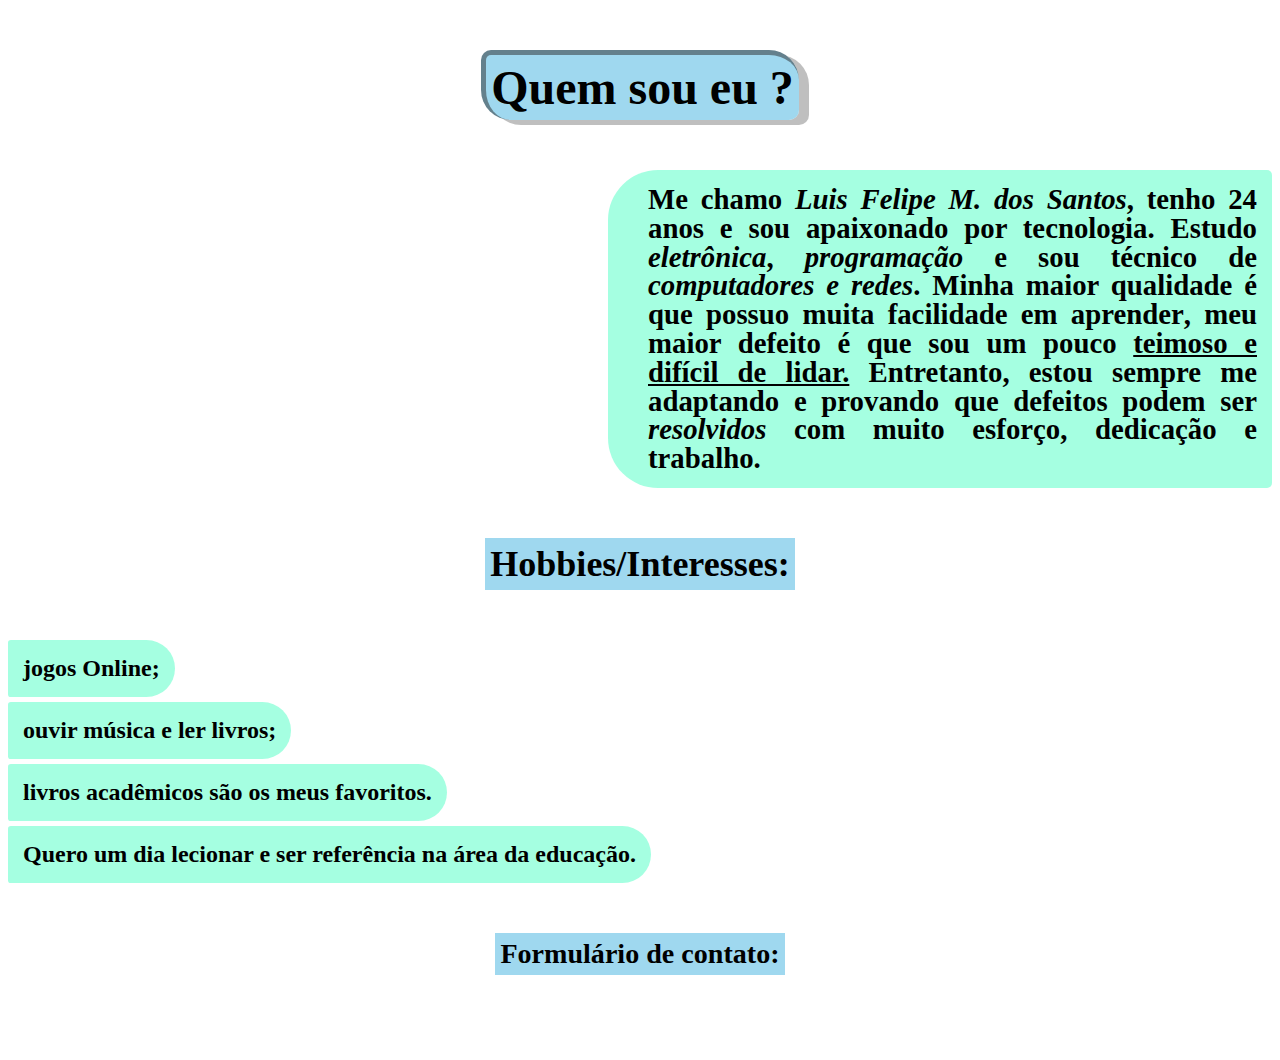
==== index.htm @ 2d702708 "Commit1_Pagina_Individual_1" ====
<!DOCTYPE html>
<html>
    <meta lang="pt-br">
    <meta charset="utf-8"> 
    <title> Projeto Individual módulo 1.</title>
    <link type="text/css" rel="stylesheet" href="Estilos.css">
    <head>
        <meta name="description" content="Squad-10-Individual">
    </head>
    <body>
        
            <h1>Quem sou eu ?</h1>
                <p><b>Me chamo <Em>Luis Felipe M. dos Santos</Em>, tenho 24 anos e sou apaixonado por tecnologia.
                    Estudo <em>eletrônica</em>, <em>programação</em> e sou técnico de <em>computadores e redes</em>.
                    Minha maior qualidade é que possuo muita <strong>facilidade em aprender</strong>, 
                    meu maior defeito é que sou um pouco <u>teimoso e difícil de lidar.</u> 
                    Entretanto, estou sempre me <strong>adaptando e provando</strong> que defeitos podem ser 
                    <strong><em>resolvidos</em></strong> com muito <strong>esforço,<span> dedicação e trabalho.</n></span></strong> </p>
             
                <h2><ul>Hobbies/Interesses:</h2> 
                            <li>jogos Online;</li>
                            <li>ouvir música e ler livros;</li> 
                            <li>livros acadêmicos são os meus favoritos.</li> 
                            <li>Quero um dia lecionar e ser referência na área da educação.</li>
                            
                    <h3>Formulário de contato:</h3> 
                    <a style="text-align:center" href="https://media.tenor.com/Z6gmDPeM6dgAAAAM/dance-moves.gif" target="_blank" >Formulário para contato </a>
    </body>
</html>
---- Estilos.css ----
h1
{    
    text-align:center;
    
    }
    h1{
        padding:5px;
        
        margin:50px auto;
        width:fit-content;
        border-top-style:inset;
        border-width:5px 0 0 5px;
        border-left-style:inset;
        border-color:rgba(127,127,127,0.5);
        border-radius:10px 30px;
        background-color:rgba(135,206,235,0.8);
        box-shadow:10px 5px rgba(127,127,127,0.5);
        
    
    }
    body
{
    background-image: url(imagens/restless.gif);
    height:100%;
    background-attachment:scroll;
    
    background-size:cover
}
body
{
    font-family:'Courier New', Courier, monospace black;
    font-size:24px;
}
p
{   text-align:justify;
    line-height:1em;
    font-size:1.2em;
    margin:50px 0px 0px 600px;
    padding:15px 15px 15px 40px;
    border-radius:50px 5px 5px 50px;
    width:fit-content;
    background-color:rgba(127,255,212,0.7);

}
ul
{
    padding:5px;
    margin:50px auto;
    width:fit-content;
    background-color:rgba(135,206,235,0.8);
}
li{
    padding:15px;
    margin-top:5px;
    border-radius:5px 50px 50px 5px;
    width:fit-content;
    background-color:rgba(127,255,212,0.7);
}
h3{
    padding:5px;
    margin:50px auto;
    width:fit-content;
    background-color:rgba(135,206,235,0.8);
}
a{
    color:white;
}
*span{
    background-color:red;
    width:100%;
    height:1em;
    display:inline-block;
}

div.a{
    text-align:center;
    
}
img{
    width:200px;
    margin-right: 100px;
    margin-top:50px;
    float:right;
}
div.a{
    text-align:center;
}
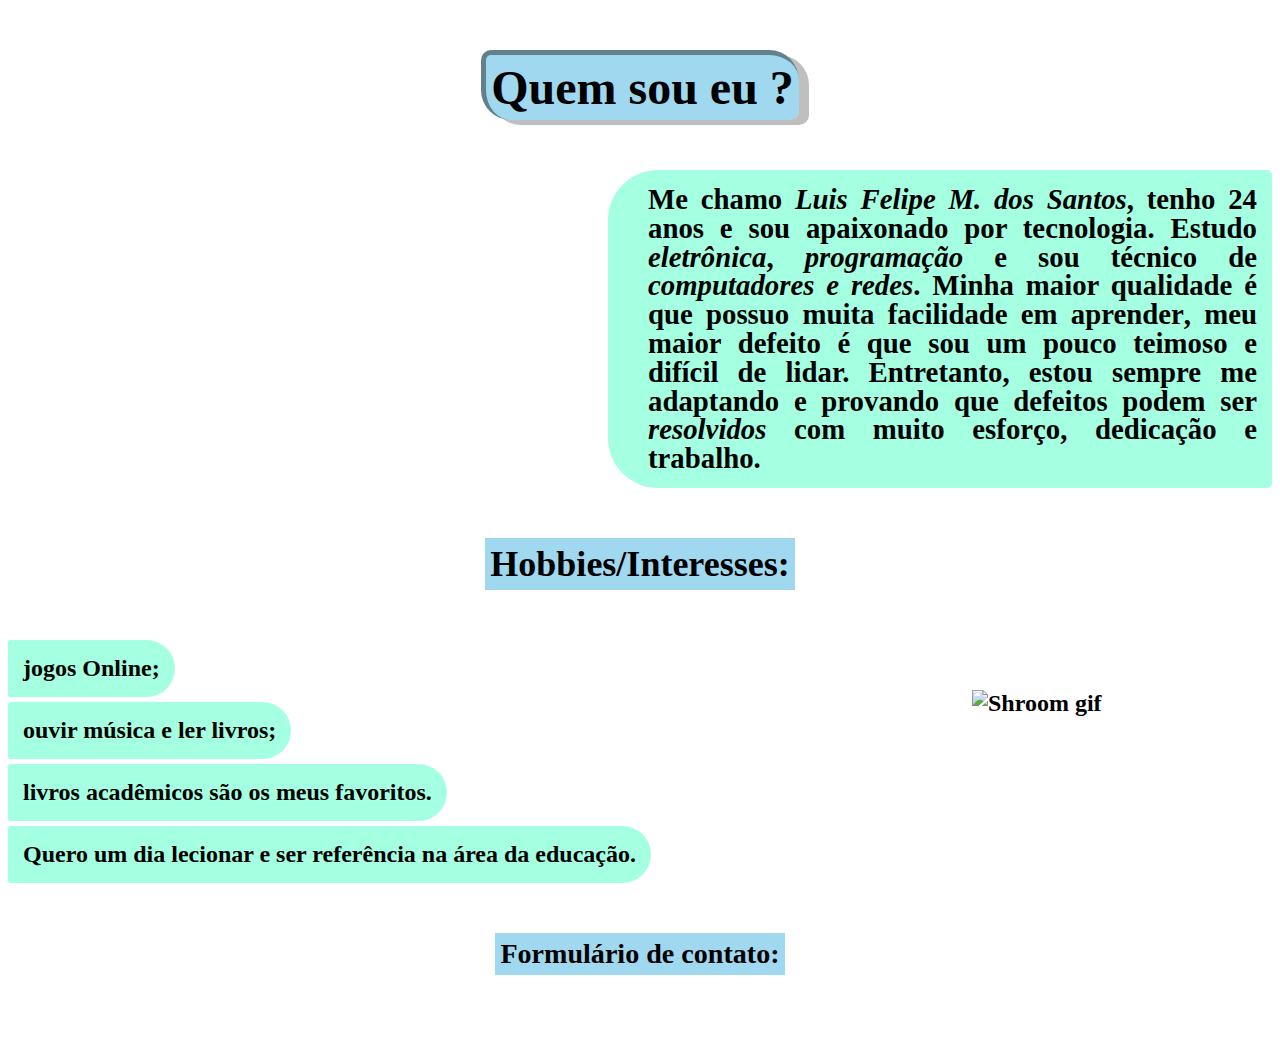
==== commit 3f4678b7: "Update index.htm" ====
--- a/index.htm
+++ b/index.htm
@@ -13,17 +13,22 @@
                 <p><b>Me chamo <Em>Luis Felipe M. dos Santos</Em>, tenho 24 anos e sou apaixonado por tecnologia.
                     Estudo <em>eletrônica</em>, <em>programação</em> e sou técnico de <em>computadores e redes</em>.
                     Minha maior qualidade é que possuo muita <strong>facilidade em aprender</strong>, 
-                    meu maior defeito é que sou um pouco <u>teimoso e difícil de lidar.</u> 
+                    meu maior defeito é que sou um pouco teimoso e difícil de lidar. 
                     Entretanto, estou sempre me <strong>adaptando e provando</strong> que defeitos podem ser 
-                    <strong><em>resolvidos</em></strong> com muito <strong>esforço,<span> dedicação e trabalho.</n></span></strong> </p>
+                    <strong><em>resolvidos</em></strong> com muito <strong>esforço, dedicação e trabalho.</strong> </p>
              
                 <h2><ul>Hobbies/Interesses:</h2> 
+                                    <img src="https://www.nicepng.com/png/full/66-666879_fire-png-gif.png" alt="Shroom gif">
                             <li>jogos Online;</li>
                             <li>ouvir música e ler livros;</li> 
                             <li>livros acadêmicos são os meus favoritos.</li> 
                             <li>Quero um dia lecionar e ser referência na área da educação.</li>
                             
+                            
                     <h3>Formulário de contato:</h3> 
-                    <a style="text-align:center" href="https://media.tenor.com/Z6gmDPeM6dgAAAAM/dance-moves.gif" target="_blank" >Formulário para contato </a>
+                 <div class="a">
+                    <a href="https://media.tenor.com/Z6gmDPeM6dgAAAAM/dance-moves.gif" target="_blank" >Formulário para contato </a>
+                </div>
+                    
     </body>
-</html>+</html>
